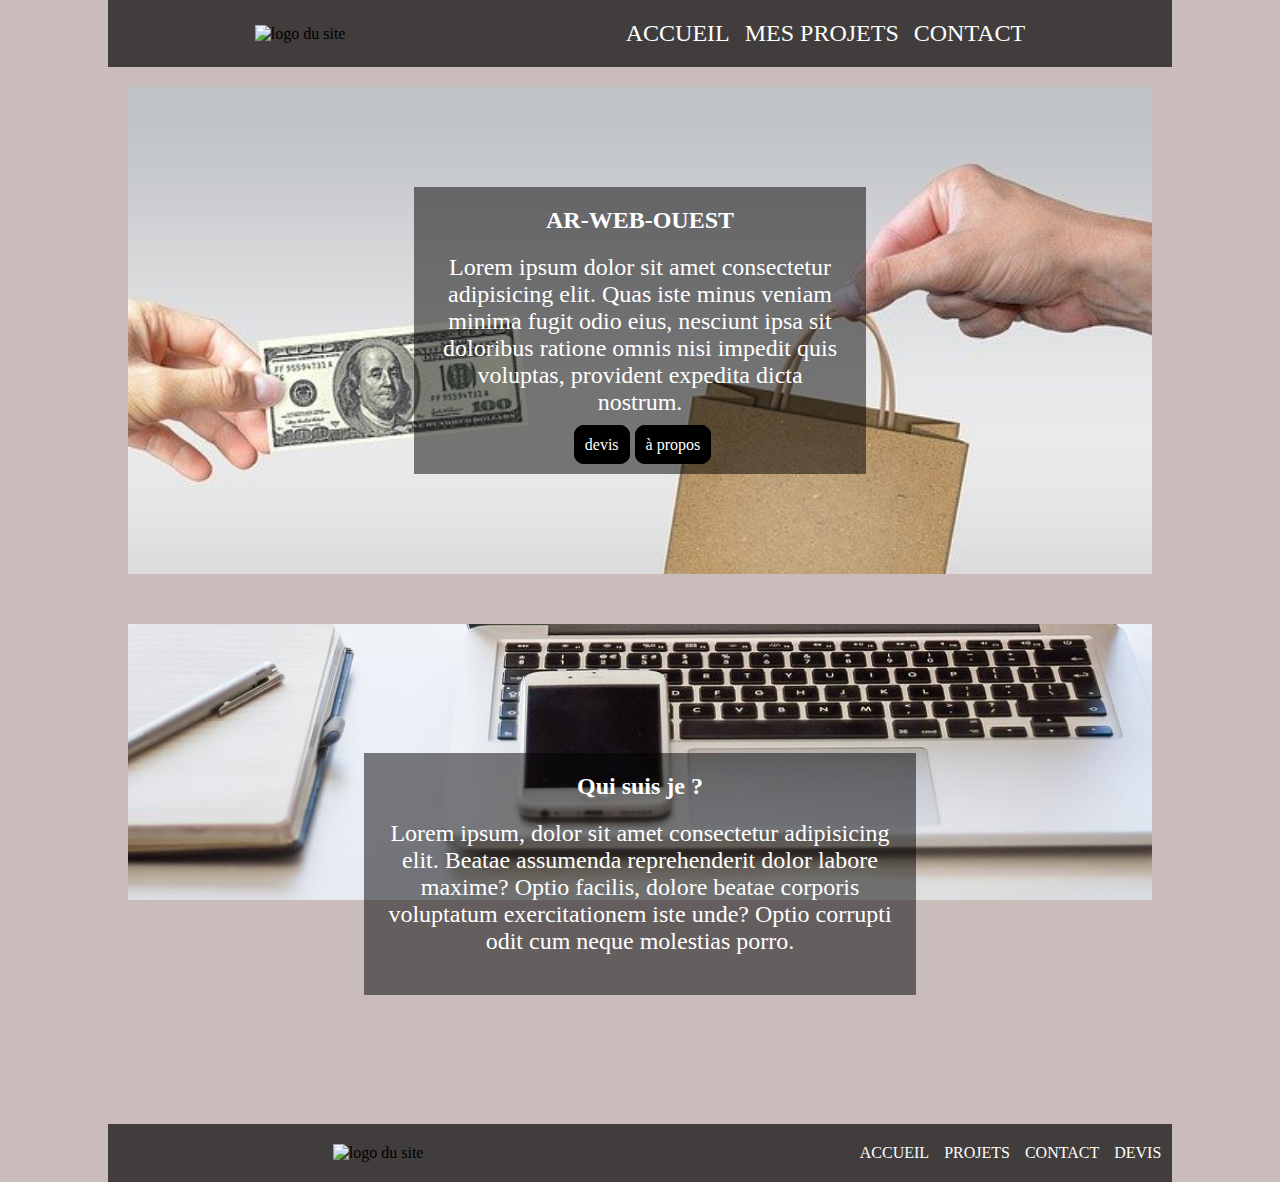
==== index.html @ 85b9f826 "initial commit" ====
<!DOCTYPE html>
<html lang="fr">
<head>
    <meta charset="UTF-8">
    <meta http-equiv="X-UA-Compatible" content="IE=edge">
    <meta name="viewport" content="width=device-width, initial-scale=1.0">
    <title>AR-WEB-OUEST - Développeur Web et Web mobile</title>
    <link rel="stylesheet" href="styles/style.css">
</head>
<body>
    <header>
        <div class="logo-place">
            <img src="https://ar-web-ouest.fr/wp-content/uploads/2022/02/cropped-Logo-Alex.png" alt="logo du site">
        </div>
        <div class="header-menu">
            <nav class="header-nav">
                <ul>
                    <li>
                        <a href="index.html">Accueil</a>
                    </li>
                    <li>
                        <a href="projets.html">Mes projets</a>
                    </li>
                    <li>
                        <a href="#">contact</a>
                    </li>
                </ul>
            </nav>
        </div>
    </header>

    <section>
        <div class="parallax">
            <div class="bg-text">
                <h1>AR-WEB-OUEST</h1>
                <p>
                    Lorem ipsum dolor sit amet consectetur adipisicing elit. Quas iste minus veniam minima fugit odio eius, nesciunt ipsa
                    sit doloribus ratione omnis nisi impedit quis voluptas, provident expedita dicta nostrum.
                </p>
                <div class="mybtn"><a href="#">devis</a><a href="#">à propos</a></div>
            </div>
        </div>
        <hr style="width: 100%; height: 50px; border: none;">
        <div class="parallax1">
            <div class="bg-text">
                <h2>Qui suis je ?</h2>
                <p>
                    Lorem ipsum, dolor sit amet consectetur adipisicing elit. Beatae assumenda reprehenderit dolor labore maxime? Optio
                    facilis, dolore beatae corporis voluptatum exercitationem iste unde? Optio corrupti odit cum neque molestias porro.
                </p>
            </div>
        </div>
    </section>

    <footer>
        <div>
            <img src="https://ar-web-ouest.fr/wp-content/uploads/2022/02/cropped-Logo-Alex.png" alt="logo du site">
        </div>
        <div>
            <nav>
                <ul>
                    <li>
                        <a href="index.html">Accueil</a>
                    </li>
                    <li>
                        <a href="#">projets</a>
                    </li>
                    <li>
                        <a href="#">Contact</a>
                    </li>
                    <li>
                        <a href="#">Devis</a>
                    </li>
                </ul>
            </nav>
        </div>
    </footer>
</body>
</html>
---- styles/style.css ----
* {
    margin: 0;
    padding: 0;
}

a {
    text-decoration: none;
}

ul li {
    list-style-type: none;
}

body {
    width: 100%;
    background-color: rgb(203, 188, 188);
}

header {
    margin: 0 auto;
    width: 80%;
    display: flex;
    flex-direction: row;
    justify-content: space-around;
    align-items: center;
    padding: 20px;
    background-color: rgb(65, 61, 61);
}

header .logo-place {
    width: 10%;
}

header .logo-place img {
    width: 100%;
}

header .header-menu .header-nav ul {
    display: flex;
    flex-direction: row;
    justify-content: space-around;
    align-items: center;
}

header .header-menu .header-nav ul li {
    padding-left: 15px;
}

header .header-menu .header-nav ul li a {
    font-size: 1.5em;
    text-transform: uppercase;
    color: white;
}

header .header-menu .header-nav ul li a:hover {
    color: rgb(203, 188, 188);
}

section {
    width: 80%;
    margin: auto;
    margin-top: 20px;
}

section .parallax {
    /* The image used */
    background-image: url("../img/banner1.jpg");

    /* Set a specific height */
    padding: 100px;
  
    /* Create the parallax scrolling effect */
    background-attachment: fixed;
    background-position: center;
    background-repeat: no-repeat;
    background-size: cover;
}

section .parallax1 {
    /* The image used */
    background-image: url("../img/banner2.jpg");

    /* Set a specific height */
    min-height: 500px;
  
    /* Create the parallax scrolling effect */
    background-attachment: fixed;
    background-position: center;
    background-repeat: no-repeat;
    background-size: cover;

    display: flex;
    justify-content: center;
    align-items: center;
}

.bg-text {
    width: 50%;
    margin: 0 auto;
    background-color: rgba(0, 0, 0, 0.5);
    padding: 20px;
    text-align: center;
}

section .parallax div h1,
section .parallax div p,
section .parallax1 div h2,
section .parallax1 div p {
    font-size: 1.5em;
    color: white;
    padding-bottom: 20px;
}

section .parallax div .mybtn a {
    padding: 10px;
    background-color: black;
    margin-left: 5px;
    border: solid 1px black;
    border-radius: 10px;
    color: white;
}

section .parallax div .mybtn a:hover {
    color: black;
    background-color: rgb(203, 188, 188);
}

section .section-projet1 {
    display: flex;
    flex-direction: column;
    justify-content: space-around;
    align-items: center;
}

section .section-projet1 .article-place {
    width: 100%;
    display: flex;
    flex-direction: row;
    justify-content: space-around;
    align-items: center;
}

section .section-projet1 .article-place figure {
    width: 40%;
}

section .section-projet1 .article-place figure img {
    width: 450px;
    height: 200px;
}

section .section-projet1 .article-place article {
    padding: 20px;
}

section .section-projet1 .article-place article p,
section .section-projet1 .article-place article h2 {
    text-align: justify;
    font-size: 1.5em;
}

section .section-projet1 .reverse-flex {
    flex-direction: row-reverse;
}

section .section-devis {
    width: 100%;
    display: flex;
    justify-content: space-around;
    align-items: center;
    padding: 20px;
}

section .section-devis form {
    width: 50%;
    display: flex;
    flex-direction: column;
    justify-content: space-around;
    align-items: center;
    background-color: rgb(65, 61, 61);
    padding: 30px;
}

section .section-devis form div {
    display: flex;
    flex-direction: column;
    justify-content: space-around;
    align-items: center;
}

section .section-devis form div label {
    font-size: 1.5em;
    text-transform: uppercase;
    color:rgb(203, 188, 188);
}

footer {
    margin: auto;
    width: 80%;
    display: flex;
    flex-direction: row;
    justify-content: space-around;
    align-items: center;
    padding: 20px;
    background-color: rgb(65, 61, 61);
}

footer div {
    width: 10%;
}

footer div img {
    width: 100%;
}

footer div nav ul {
    display: flex;
    justify-content: space-around;
    align-items: center;
}

footer div nav ul li {
    padding-left: 15px;
}

footer div nav ul li a {
    color: white;
    font-size: 1.0em;
    text-transform: uppercase;
}

footer div nav ul li a:hover {
    color: rgb(203, 188, 188);
}
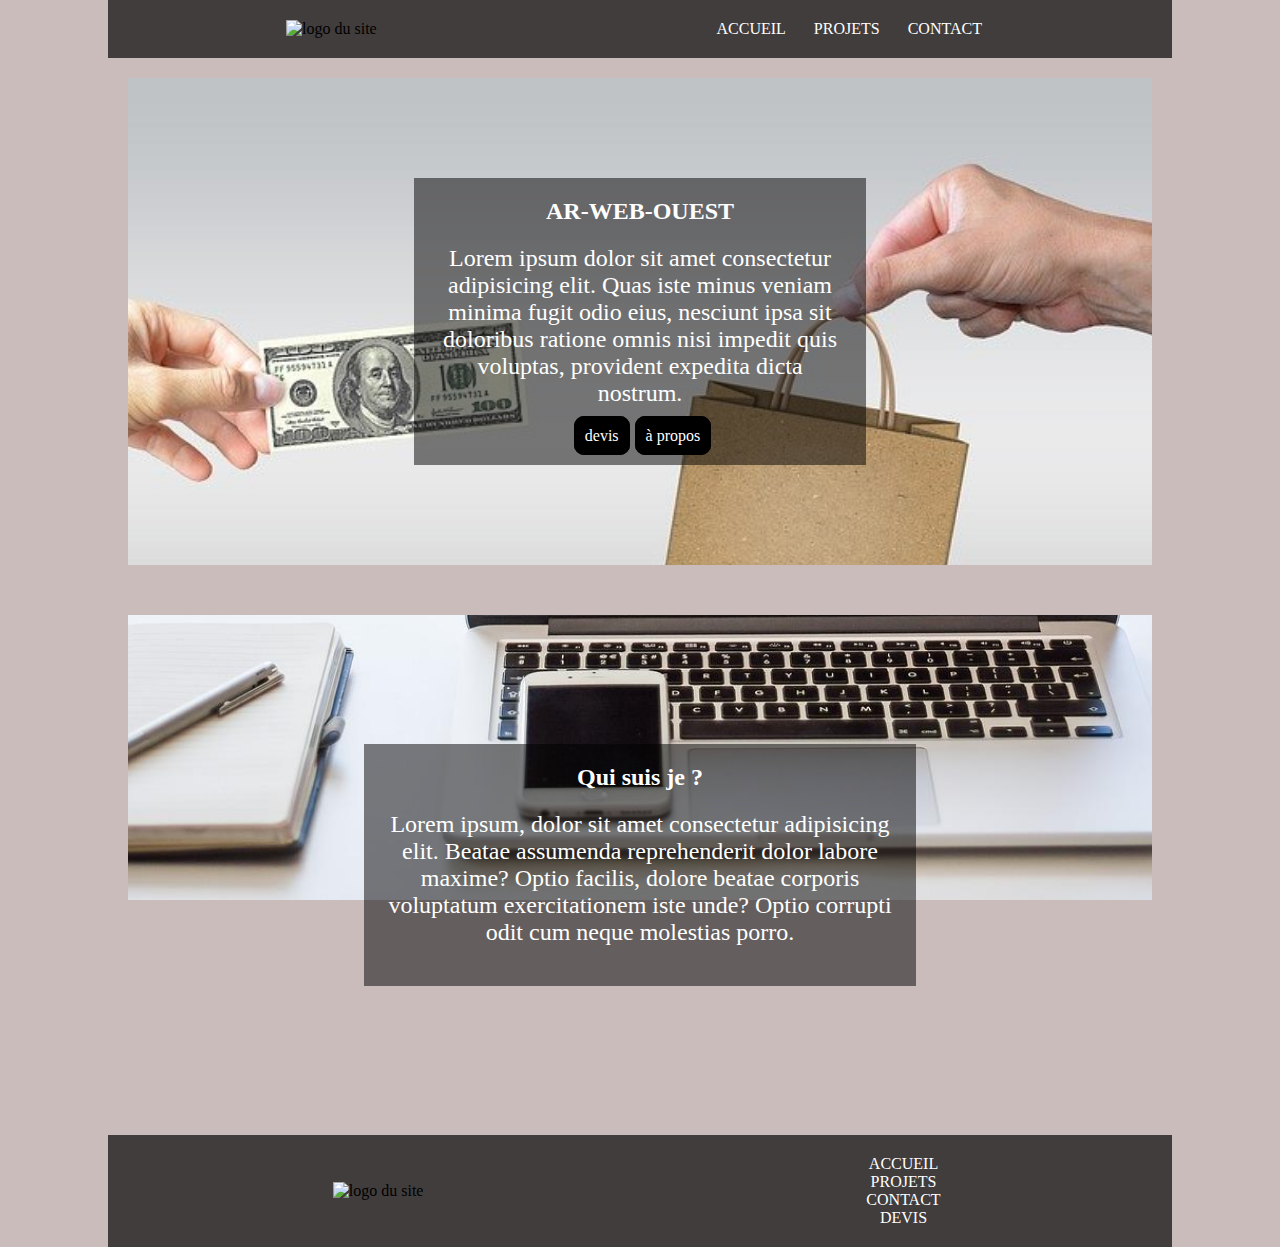
==== commit 59ac0456: "menu responsive" ====
--- a/index.html
+++ b/index.html
@@ -6,26 +6,41 @@
     <meta name="viewport" content="width=device-width, initial-scale=1.0">
     <title>AR-WEB-OUEST - Développeur Web et Web mobile</title>
     <link rel="stylesheet" href="styles/style.css">
+    <link rel="stylesheet" href="styles/responsive.css">
+    <script src="script/responsive.js"></script>
 </head>
 <body>
     <header>
         <div class="logo-place">
             <img src="https://ar-web-ouest.fr/wp-content/uploads/2022/02/cropped-Logo-Alex.png" alt="logo du site">
         </div>
-        <div class="header-menu">
-            <nav class="header-nav">
-                <ul>
-                    <li>
-                        <a href="index.html">Accueil</a>
-                    </li>
-                    <li>
-                        <a href="projets.html">Mes projets</a>
-                    </li>
-                    <li>
-                        <a href="#">contact</a>
-                    </li>
-                </ul>
-            </nav>
+        <div id="root">
+            <div id="topnav" class="topnav">
+                <!--<a id="home_link" class="topnav_link" href="/">HOME</a>-->
+
+                <!-- Classic Menu -->
+                <nav role="navigation" id="topnav_menu">
+                    <a id="home_link" class="topnav_link" href="index.html">ACCUEIL</a>
+                    <a class="topnav_link" href="projets.html">PROJETS</a>
+                    <a class="topnav_link" href="contact.html">CONTACT</a>
+                </nav>
+
+                <a id="topnav_hamburger_icon" href="javascript:void(0);" onclick="showResponsiveMenu()">
+                    <!-- Some spans to act as a hamburger -->
+                    <span></span>
+                    <span></span>
+                    <span></span>
+                </a>
+
+                <!-- Responsive Menu -->
+                <nav role="navigation" id="topnav_responsive_menu">
+                    <ul>
+                        <li><a href="index.html">ACCUEIL</a></li>
+                        <li><a href="projets.html">PROJETS</a></li>
+                        <li><a href="contact.html">CONTACT</a></li>
+                    </ul>
+                </nav>
+            </div>
         </div>
     </header>
 
@@ -37,7 +52,7 @@
                     Lorem ipsum dolor sit amet consectetur adipisicing elit. Quas iste minus veniam minima fugit odio eius, nesciunt ipsa
                     sit doloribus ratione omnis nisi impedit quis voluptas, provident expedita dicta nostrum.
                 </p>
-                <div class="mybtn"><a href="#">devis</a><a href="#">à propos</a></div>
+                <div class="mybtn"><a href="devis.html">devis</a><a href="about.html">à propos</a></div>
             </div>
         </div>
         <hr style="width: 100%; height: 50px; border: none;">
@@ -63,13 +78,13 @@
                         <a href="index.html">Accueil</a>
                     </li>
                     <li>
-                        <a href="#">projets</a>
+                        <a href="projets.html">projets</a>
                     </li>
                     <li>
-                        <a href="#">Contact</a>
+                        <a href="contact.html">contact</a>
                     </li>
                     <li>
-                        <a href="#">Devis</a>
+                        <a href="devis.html">devis</a>
                     </li>
                 </ul>
             </nav>
--- a/styles/style.css
+++ b/styles/style.css
@@ -35,7 +35,7 @@
     width: 100%;
 }
 
-header .header-menu .header-nav ul {
+/*header .header-menu .header-nav ul {
     display: flex;
     flex-direction: row;
     justify-content: space-around;
@@ -54,12 +54,33 @@
 
 header .header-menu .header-nav ul li a:hover {
     color: rgb(203, 188, 188);
-}
+}*/
+
+.topnav {
+    display: flex;
+    align-items: center;
+    width: 100%;
+  }
+  .topnav_link {
+    color: white;
+    padding: 12px;
+    text-decoration: none;
+  }
+  .topnav_link:hover {
+    color: #0078b4;
+  }
+  
+  /* hide responsive menu */
+  #topnav_hamburger_icon,
+  #topnav_responsive_menu {
+    display: none;
+  }
 
 section {
     width: 80%;
     margin: auto;
     margin-top: 20px;
+    margin-bottom: 20px;
 }
 
 section .parallax {
@@ -186,12 +207,194 @@
     flex-direction: column;
     justify-content: space-around;
     align-items: center;
+    padding-top: 15px;
+    padding-bottom: 15px;
 }
 
 section .section-devis form div label {
     font-size: 1.5em;
     text-transform: uppercase;
     color:rgb(203, 188, 188);
+}
+
+section .section-devis form div select {
+    text-transform: uppercase;
+    font-size: 1.0em;
+    height: 40px;
+    border: solid 2px black;
+    border-radius: 10px;
+    background-color: rgb(203, 188, 188);
+}
+
+.mySlides {display: none}
+.img-slide {
+    vertical-align: middle;
+    height: 450px;
+}
+
+/* Slideshow container */
+.slideshow-container {
+  max-width: 100%;
+  position: relative;
+  margin: auto;
+  margin-top: 20px;
+  margin-bottom: 20px;
+}
+
+/* Next & previous buttons */
+.prev, .next {
+  cursor: pointer;
+  position: absolute;
+  top: 50%;
+  width: auto;
+  padding: 16px;
+  margin-top: -22px;
+  color: white;
+  font-weight: bold;
+  font-size: 18px;
+  transition: 0.6s ease;
+  border-radius: 0 3px 3px 0;
+  user-select: none;
+}
+
+/* Position the "next button" to the right */
+.next {
+  right: 0;
+  border-radius: 3px 0 0 3px;
+}
+
+/* On hover, add a black background color with a little bit see-through */
+.prev:hover, .next:hover {
+  background-color: rgba(0,0,0,0.8);
+}
+
+/* Caption text */
+.text {
+  color: #f2f2f2;
+  font-size: 15px;
+  padding-top: 20px;
+  padding-bottom: 20px;
+  position: absolute;
+  bottom: 8px;
+  width: 100%;
+  text-align: center;
+  background-color: rgba(0, 0, 0, 0.5);
+}
+
+/* Number text (1/3 etc) */
+.numbertext {
+  color: #f2f2f2;
+  font-size: 12px;
+  padding: 8px 12px;
+  position: absolute;
+  top: 0;
+}
+
+/* The dots/bullets/indicators */
+.dot {
+  cursor: pointer;
+  height: 15px;
+  width: 15px;
+  margin: 0 2px;
+  background-color: #bbb;
+  border-radius: 50%;
+  display: inline-block;
+  transition: background-color 0.6s ease;
+}
+
+.active, .dot:hover {
+  background-color: #717171;
+}
+
+/* Fading animation */
+.fade {
+  animation-name: fade;
+  animation-duration: 1.5s;
+}
+
+@keyframes fade {
+  from {opacity: .4} 
+  to {opacity: 1}
+}
+
+/* On smaller screens, decrease text size */
+@media only screen and (max-width: 300px) {
+  .prev, .next,.text {font-size: 11px}
+}
+
+section .contact {
+    margin: auto;
+    width: 500px;
+    padding: 30px;
+    background-color: rgb(65, 61, 61);
+}
+
+section .contact div {
+    width: 100%;
+    margin: auto;
+    display: flex;
+    flex-direction: column;
+    justify-content: space-around;
+    align-items: center;
+    padding-top: 15px;
+}
+
+section .contact div label {
+    color: white;
+    font-size: 1.0em;
+    text-transform: uppercase;
+}
+
+section .contact div .champ {
+    height: 30px;
+}
+
+section .contact div .champ-msg {
+    height: 150px;
+}
+
+section .contact div .champ,
+section .contact div .champ-msg {
+    font-size: 1.0em;
+    width: 50%;
+    border: solid 1px black;
+    border-radius: 10px;
+}
+
+section .contact .Btn-box {
+    display: flex;
+    flex-direction: row;
+    justify-content: center;
+    align-items: center;
+}
+
+section .contact .Btn-box input {
+    padding: 10px;
+    margin: 10px;
+    font-size: 1.0em;
+    text-transform: uppercase;
+    border: solid 1px black;
+    border-radius: 10px;
+    color: white;
+    cursor: pointer;
+}
+
+section .contact .Btn-box .reset-champs {
+    background-color: rgb(214, 81, 81);
+}
+
+section .contact .Btn-box .send-champs {
+    background-color: rgb(71, 153, 71);
+}
+
+section .contact #notif-contact {
+    width: 100%;
+    padding-top: 10px;
+    padding-bottom: 10px;
+    background-color: rgb(77, 158, 77);
+    font-size: 1.0em;
+    color: white;
+    visibility: hidden;
 }
 
 footer {
@@ -217,6 +420,7 @@
     display: flex;
     justify-content: space-around;
     align-items: center;
+    flex-wrap: wrap;
 }
 
 footer div nav ul li {
--- a/styles/responsive.css
+++ b/styles/responsive.css
@@ -0,0 +1,167 @@
+@media screen and (max-width: 910px) {
+    #topnav_menu {
+        display: none;
+      }
+
+      .topnav {
+        background-color: #333;
+      }
+    
+      /* position home link at left and hamburger at right */
+      #home_link {
+        flex-grow: 1;
+      }
+    
+      /* disable horizontal scrolling  */
+      #root {
+        position: relative;
+      }
+    
+      /* show responsive menu and position at the right of the screen */
+      #topnav_responsive_menu {
+        display: block;
+        position: absolute;
+        margin: 0;
+        right: 0;
+        top: 0;
+        width: 100vw;
+        height: 100vh;
+    
+        z-index: 99;
+    
+        transform-origin: 0% 0%;
+        transform: translate(200%, 0);
+    
+        transition: transform 0.5s cubic-bezier(0.77, 0.2, 0.05, 1);
+      }
+    
+      #topnav_responsive_menu ul {
+        display: flex;
+        flex-direction: column;
+    
+        position: absolute;
+        margin: 0;
+        right: 0;
+        top: 0;
+    
+        min-width: 50vw;
+        height: 100vh;
+        padding: 56px 0 0;
+    
+        text-align: center;
+    
+        background: #ededed;
+        list-style-type: none;
+        -webkit-font-smoothing: antialiased;
+      }
+    
+      #topnav_responsive_menu li {
+        padding: 12px 24px;
+      }
+    
+      #topnav_responsive_menu a {
+        white-space: nowrap;
+        color: #333;
+        text-decoration: none;
+      }
+    
+      /* And let's slide it in from the right */
+      #topnav_responsive_menu.open {
+        transform: none;
+        position: fixed;
+      }
+    
+      /* ******************** HAMBURGER ICON ******************** */
+      /* define size and position of the hamburger link */
+      #topnav_hamburger_icon {
+        display: block;
+        position: relative;
+        margin: 16px;
+        width: 33px;
+        height: 28px;
+    
+        z-index: 100;
+    
+        -webkit-user-select: none;
+        user-select: none;
+        cursor: pointer;
+      }
+    
+      /* define the style (size, color, position, animation, ...) of the 3 spans */
+      #topnav_hamburger_icon span {
+        display: block;
+        position: absolute;
+        height: 4px;
+        width: 100%;
+        margin-bottom: 5px;
+    
+        background: #ededed;
+        border-radius: 3px;
+    
+        z-index: 100;
+    
+        opacity: 1;
+        left: 0;
+    
+        -webkit-transform: rotate(0deg);
+        -moz-transform: rotate(0deg);
+        -o-transform: rotate(0deg);
+        transform: rotate(0deg);
+        -webkit-transition: 0.25s ease-in-out;
+        -moz-transition: 0.25s ease-in-out;
+        -o-transition: 0.25s ease-in-out;
+        transition: 0.25s ease-in-out;
+      }
+    
+      /* set the 3 spans position to look like a hamburger */
+      #topnav_hamburger_icon span:nth-child(1) {
+        top: 0px;
+        -webkit-transform-origin: left top;
+        -moz-transform-origin: left top;
+        -o-transform-origin: left top;
+        transform-origin: left top;
+      }
+      #topnav_hamburger_icon span:nth-child(2) {
+        top: 12px;
+        -webkit-transform-origin: left center;
+        -moz-transform-origin: left center;
+        -o-transform-origin: left center;
+        transform-origin: left center;
+      }
+      #topnav_hamburger_icon span:nth-child(3) {
+        top: 24px;
+        -webkit-transform-origin: left bottom;
+        -moz-transform-origin: left bottom;
+        -o-transform-origin: left bottom;
+        transform-origin: left bottom;
+      }
+    
+      /* change color when opening the menu */
+      #topnav_hamburger_icon.open span {
+        background: #333;
+      }
+    
+      /* the first span rotates 45° \ */
+      #topnav_hamburger_icon.open span:nth-child(1) {
+        width: 110%;
+        -webkit-transform: rotate(45deg);
+        -moz-transform: rotate(45deg);
+        -o-transform: rotate(45deg);
+        transform: rotate(45deg);
+      }
+    
+      /* the second span disappears */
+      #topnav_hamburger_icon.open span:nth-child(2) {
+        width: 0%;
+        opacity: 0;
+      }
+    
+      /* the last span rotates -45° / */
+      #topnav_hamburger_icon.open span:nth-child(3) {
+        width: 110%;
+        -webkit-transform: rotate(-45deg);
+        -moz-transform: rotate(-45deg);
+        -o-transform: rotate(-45deg);
+        transform: rotate(-45deg);
+      }
+}